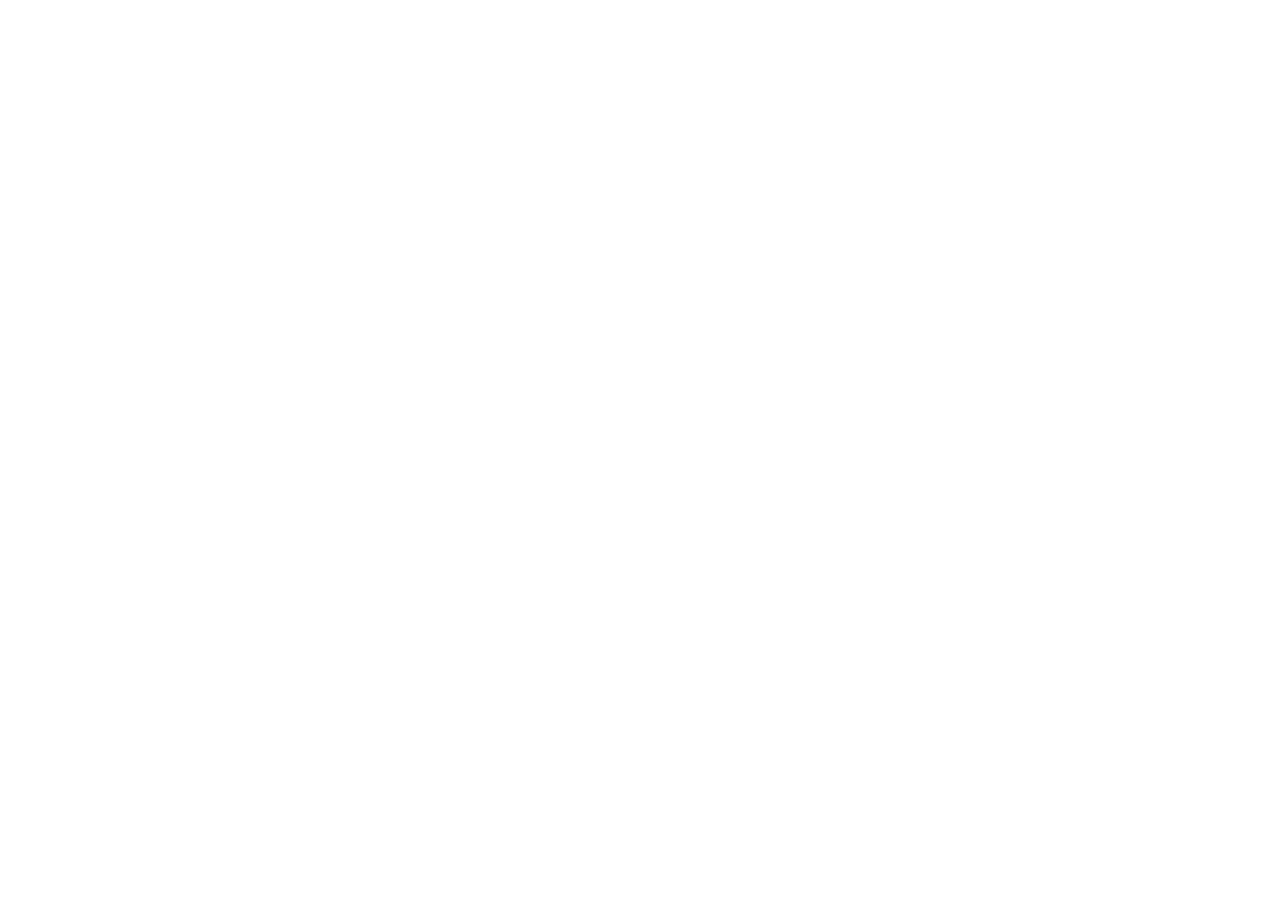
==== index.html @ b6928c27 "criação do index" ====
<!DOCTYPE html>
<html lang="pt-br">
<head>
    <meta charset="UTF-8">
    <meta name="viewport" content="width=device-width, initial-scale=1.0">
    <title>Document</title>
</head>
<body>
    
</body>
</html>
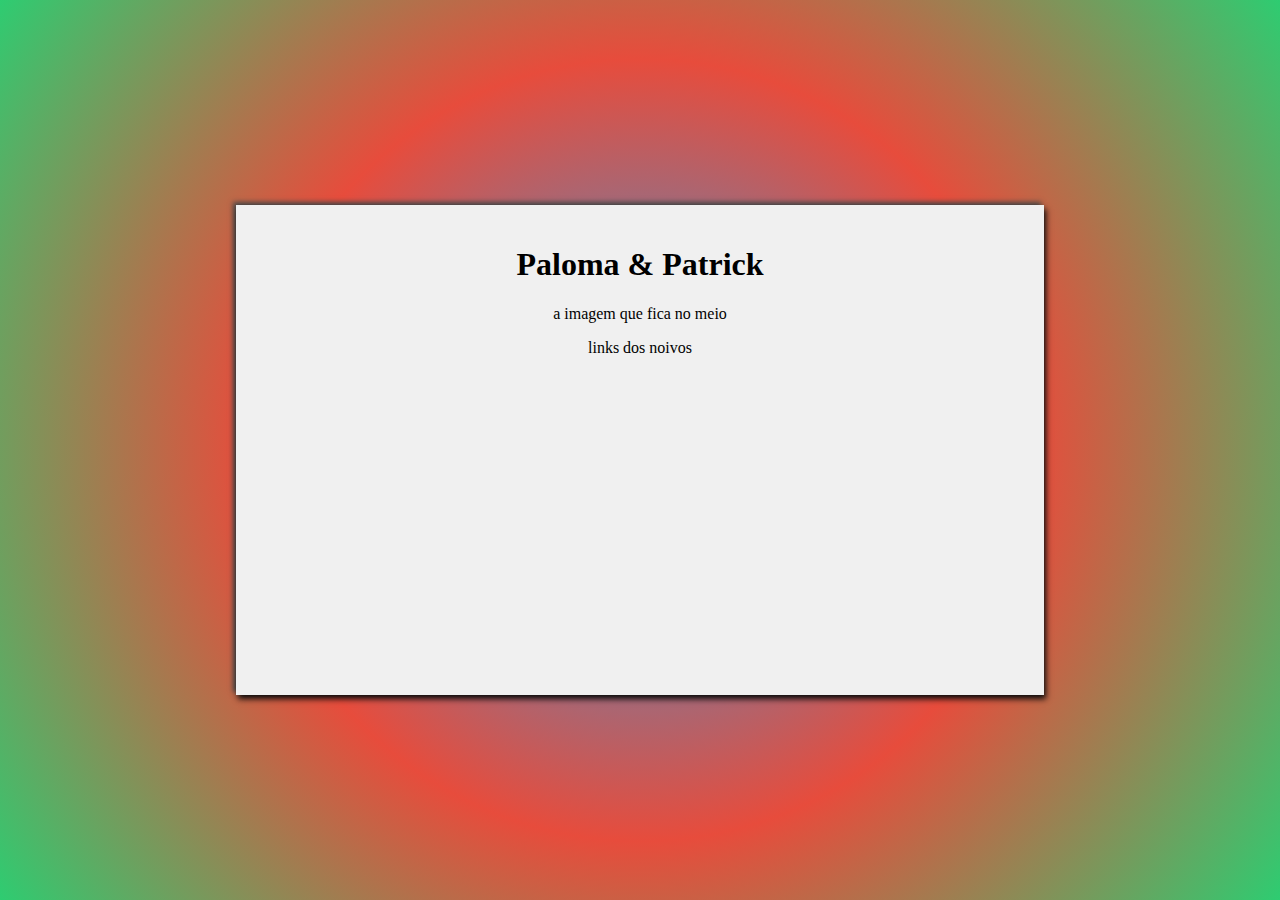
==== commit 012b3d4e: "primeira parte da construção do site" ====
--- a/index.html
+++ b/index.html
@@ -3,9 +3,18 @@
 <head>
     <meta charset="UTF-8">
     <meta name="viewport" content="width=device-width, initial-scale=1.0">
-    <title>Document</title>
+    <title>Paloma&Patrick</title>
+    <link rel="stylesheet" href="Style.css">
 </head>
 <body>
-    
+    <div class="container-central">
+<div class="nome-Noivos"> 
+ <h1> Paloma & Patrick</h1>
+</div>
+<div class="centro-divisoria"></div>
+  <p> a imagem que fica no meio </p>
+<div class="rodape"></div>
+   <nav>links dos noivos</nav> 
+    </div>
 </body>
 </html>--- a/Style.css
+++ b/Style.css
@@ -0,0 +1,16 @@
+body {
+    display: flex;
+    justify-content: center;
+    align-items: center;
+    height: 100vh;
+    margin: 0;
+    background: radial-gradient(circle, #3498db, #e74c3c, #2ecc71);
+}
+.container-central{
+    width: 60%; 
+    height: 50%; 
+    background-color: #f0f0f0;
+    text-align: center; 
+    padding: 20px; 
+    box-shadow: 2px 4px 6px rgb(11, 11, 11), -3px -3px 5px rgb(74, 74, 74);
+}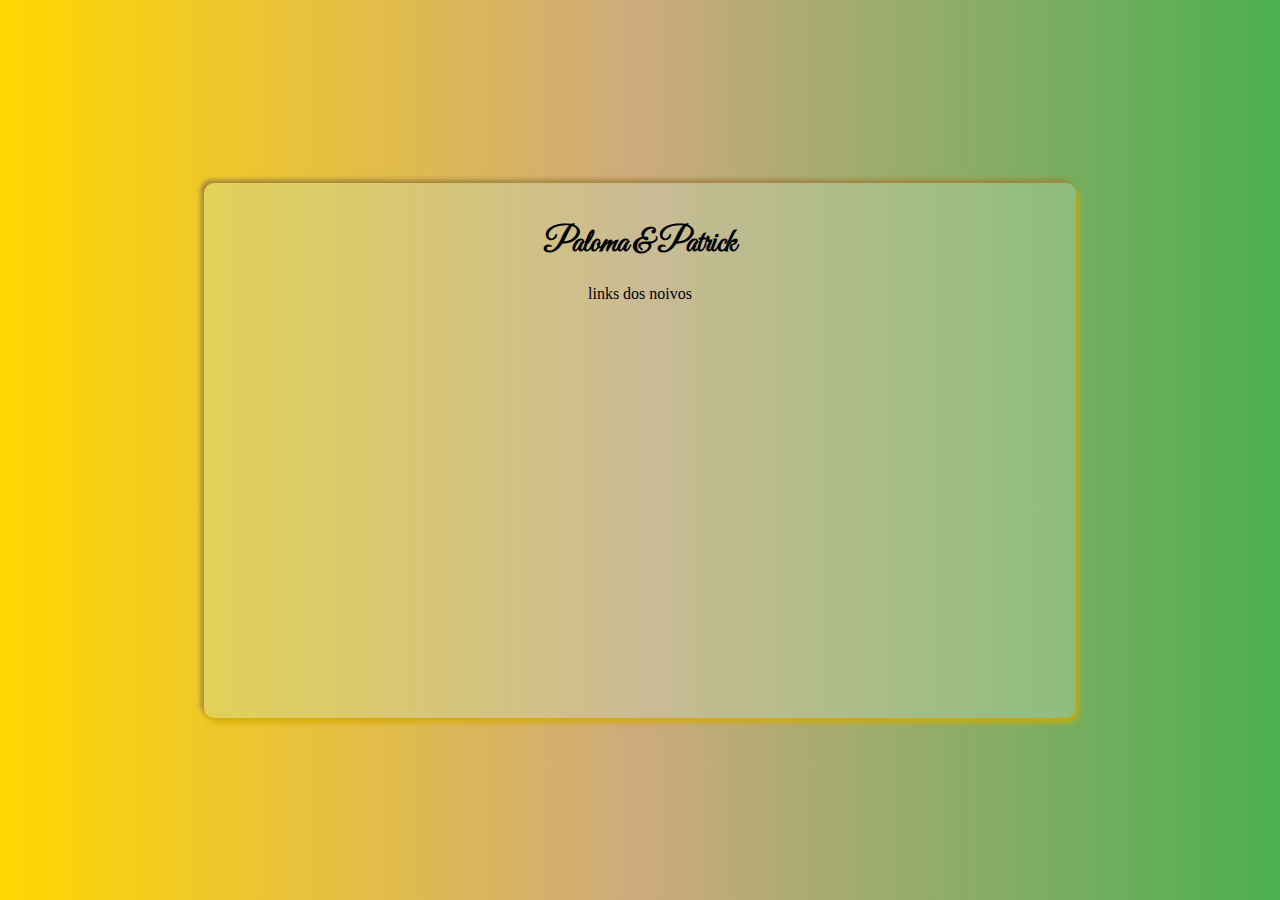
==== commit fad2f852: "commit nova font" ====
--- a/index.html
+++ b/index.html
@@ -5,6 +5,7 @@
     <meta name="viewport" content="width=device-width, initial-scale=1.0">
     <title>Paloma&Patrick</title>
     <link rel="stylesheet" href="Style.css">
+    <link href="https://fonts.googleapis.com/css2?family=Great+Vibes&display=swap" rel="stylesheet">
 </head>
 <body>
     <div class="container-central">
@@ -12,7 +13,7 @@
  <h1> Paloma & Patrick</h1>
 </div>
 <div class="centro-divisoria"></div>
-  <p> a imagem que fica no meio </p>
+  
 <div class="rodape"></div>
    <nav>links dos noivos</nav> 
     </div>
--- a/Style.css
+++ b/Style.css
@@ -4,13 +4,19 @@
     align-items: center;
     height: 100vh;
     margin: 0;
-    background: radial-gradient(circle, #3498db, #e74c3c, #2ecc71);
+    background: linear-gradient(to right, #ffd700, #cdaa7d, #4caf50);
 }
 .container-central{
-    width: 60%; 
-    height: 50%; 
+    width: 65%; 
+    height: 55%; 
     background-color: #f0f0f0;
     text-align: center; 
     padding: 20px; 
-    box-shadow: 2px 4px 6px rgb(11, 11, 11), -3px -3px 5px rgb(74, 74, 74);
+    box-shadow: 2px 4px 6px #d4aa00, -3px -3px 5px #9c803f;
+    background-color: rgba(200, 230, 201, 0.3
+    );
+    border-radius: 10px ;
+}
+h1 {
+    font-family: 'Great Vibes', cursive;
 }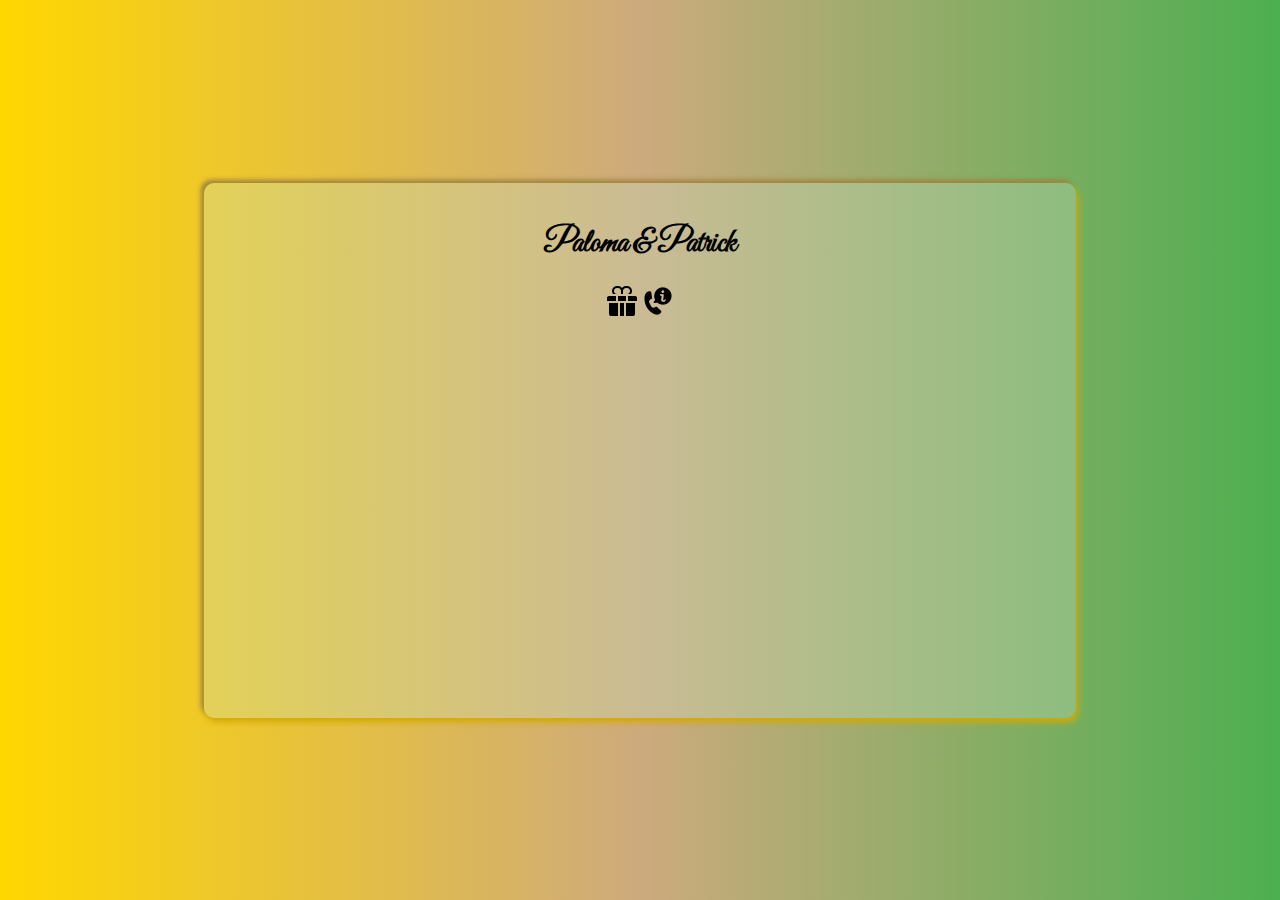
==== commit c75bdf3d: "att arquivo" ====
--- a/index.html
+++ b/index.html
@@ -6,6 +6,7 @@
     <title>Paloma&Patrick</title>
     <link rel="stylesheet" href="Style.css">
     <link href="https://fonts.googleapis.com/css2?family=Great+Vibes&display=swap" rel="stylesheet">
+    <link href="https://fonts.googleapis.com/css2?family=Poppins:wght@400;500;600&display=swap" rel="stylesheet">
 </head>
 <body>
     <div class="container-central">
@@ -15,7 +16,13 @@
 <div class="centro-divisoria"></div>
   
 <div class="rodape"></div>
-   <nav>links dos noivos</nav> 
+   <nav><a href="listapresentes.html">
+    <img src="./icons/gift.png" alt="Imagem de presentes"></a>
+
+    <a href="contato.html">
+        <img src="./icons/contact-us.png" alt="contato"></a>
+
+</nav> 
     </div>
 </body>
 </html>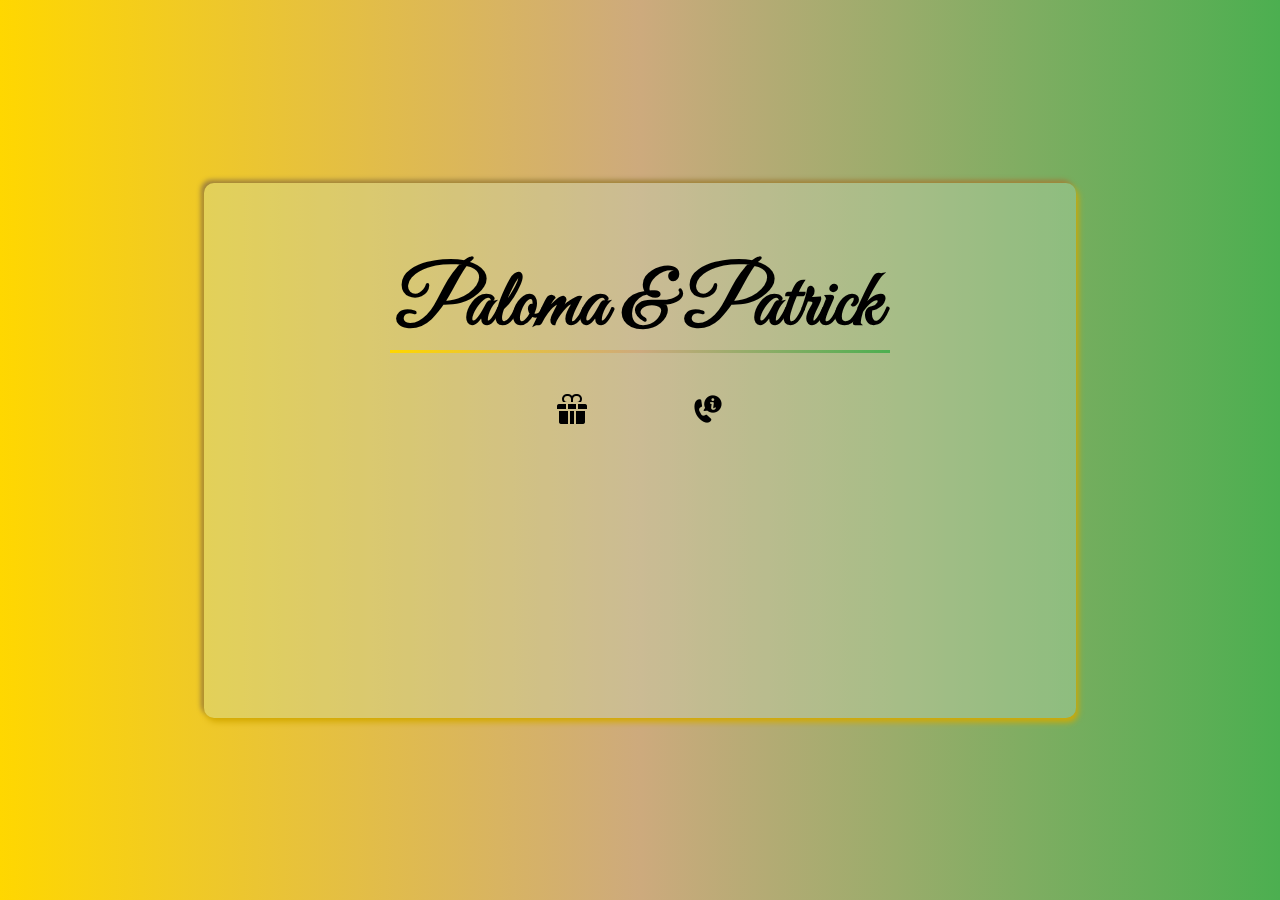
==== commit 47381a96: "commitando o result da lista só falta o contato" ====
--- a/index.html
+++ b/index.html
@@ -16,11 +16,12 @@
 <div class="centro-divisoria"></div>
   
 <div class="rodape"></div>
-   <nav><a href="listapresentes.html">
+   <nav>
+    <a href="listapresentes.html">
     <img src="./icons/gift.png" alt="Imagem de presentes"></a>
 
     <a href="contato.html">
-        <img src="./icons/contact-us.png" alt="contato"></a>
+    <img src="./icons/contact-us.png" alt="contato"></a>
 
 </nav> 
     </div>
--- a/Style.css
+++ b/Style.css
@@ -13,10 +13,33 @@
     text-align: center; 
     padding: 20px; 
     box-shadow: 2px 4px 6px #d4aa00, -3px -3px 5px #9c803f;
-    background-color: rgba(200, 230, 201, 0.3
-    );
+    background-color: rgba(200, 230, 201, 0.3);
     border-radius: 10px ;
 }
 h1 {
     font-family: 'Great Vibes', cursive;
+    font-size: 80px;
+    width: auto;
+    
+ 
+}
+.centro-divisoria{
+    width: 500px;
+    height: 3px;
+    margin: auto;
+    background: linear-gradient(to right, #ffd700, #cdaa7d, #4caf50);
+    margin-top: -60px;
+   
+}
+.rodape{
+    width: auto;
+    height: 40px;
+    
+    
+}
+nav{
+    align-items: center;
+}
+a{
+    margin: 50px;
 }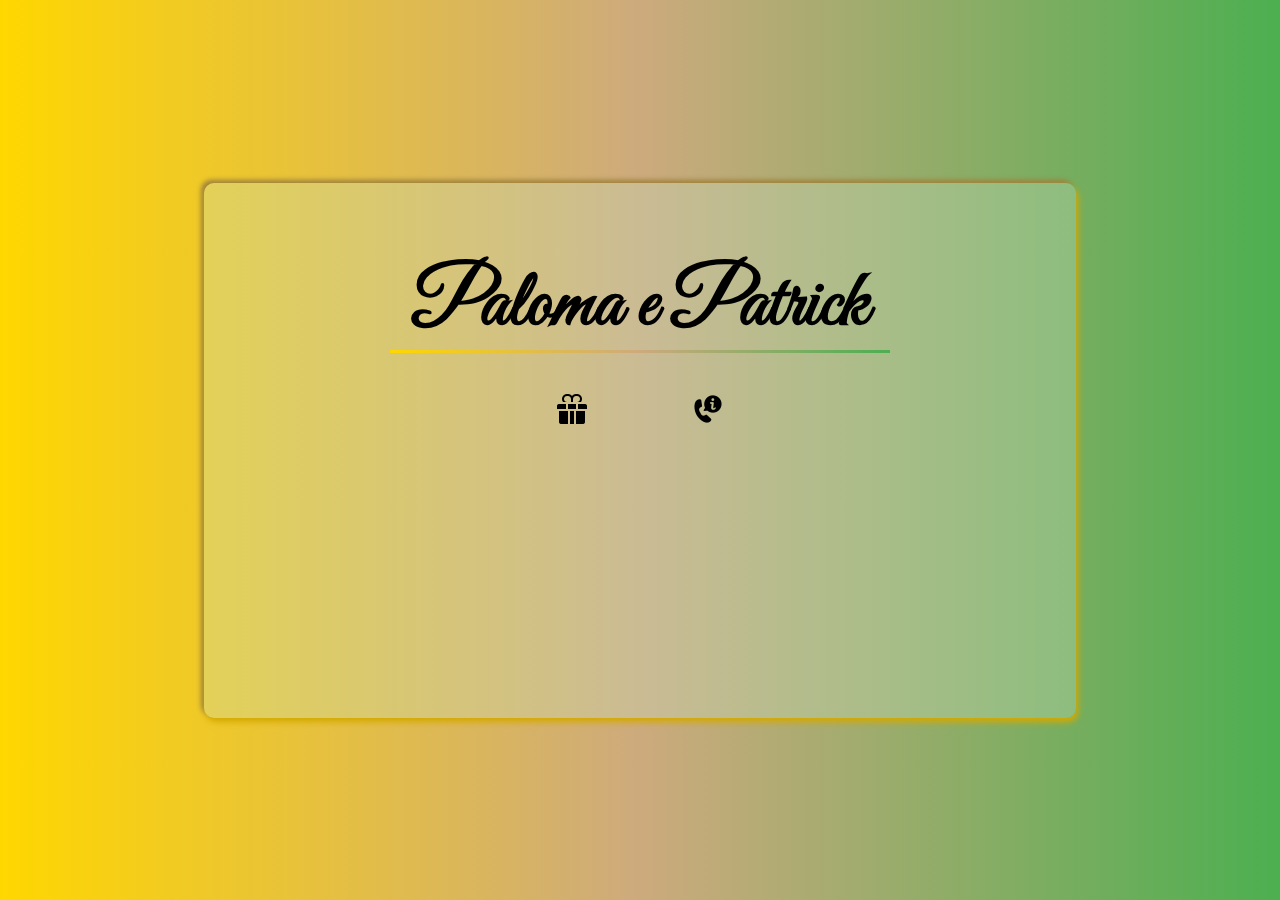
==== commit a8ad46b7: "att card principal" ====
--- a/index.html
+++ b/index.html
@@ -11,7 +11,7 @@
 <body>
     <div class="container-central">
 <div class="nome-Noivos"> 
- <h1> Paloma & Patrick</h1>
+ <h1> Paloma e Patrick</h1>
 </div>
 <div class="centro-divisoria"></div>
   
